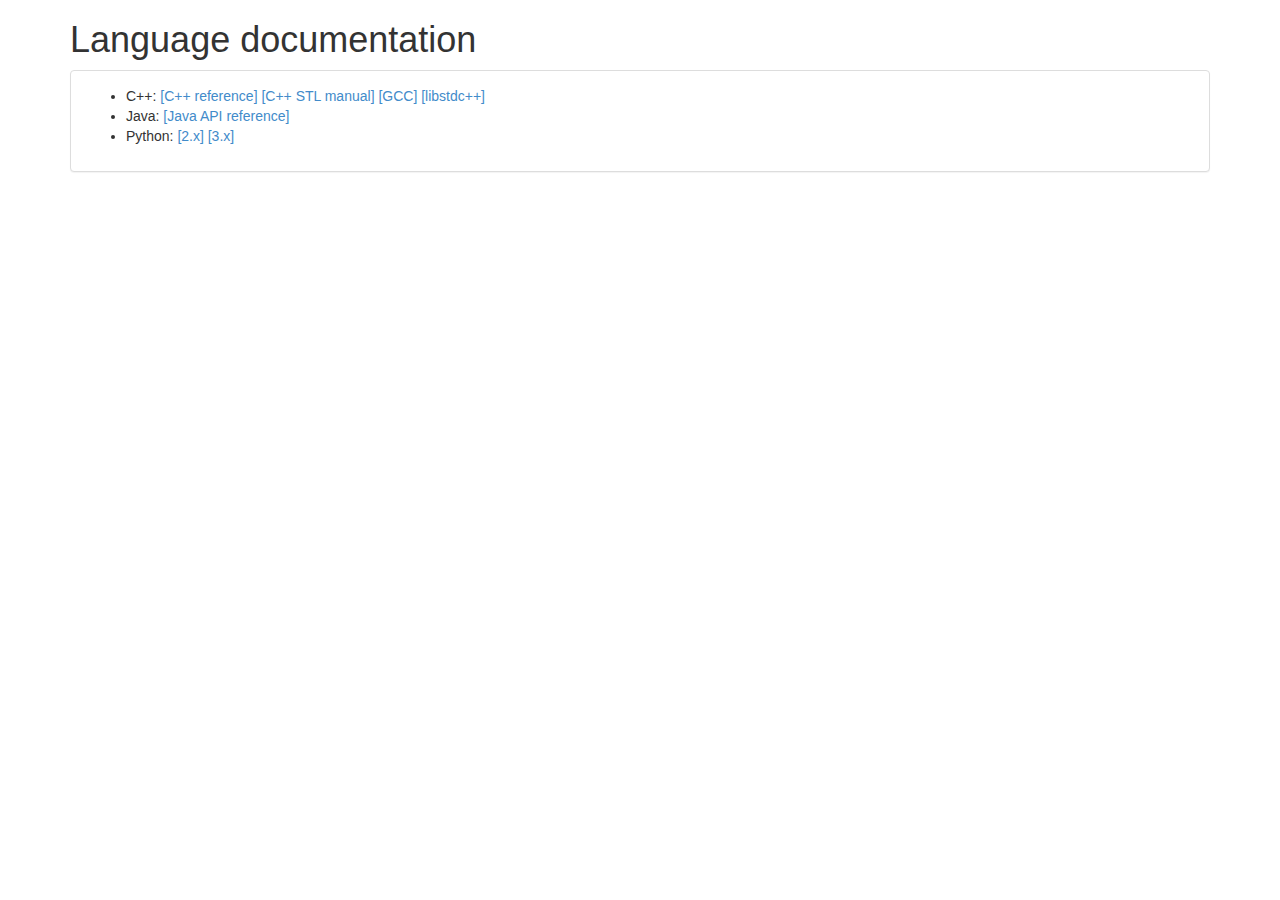
==== docker/doc/index.html @ 0feb1b6e "Bump Docker container to Ubuntu 15.04" ====
<!DOCTYPE html>
<html lang="en">
  <head>
    <meta charset="utf-8">
    <meta http-equiv="X-UA-Compatible" content="IE=edge">
    <meta name="viewport" content="width=device-width, initial-scale=1">
    <meta name="description" content="Documentation page for Abacus">

    <title>Language documentation</title>
    <link href="bootstrap.min.css" rel="stylesheet">
  </head>

  <body>
    <div class="container">
      <h1>Language documentation</h1>
        <div class="panel panel-default">
          <div class="panel-body">
            <ul>
              <li>C++:
                <a href="cppreference/en/index.html">[C++ reference]</a>
                <a href="stl-manual/index.html">[C++ STL manual]</a>
                <a href="gcc/gcc.html">[GCC]</a>
                <a href="libstdc++/index.html">[libstdc++]</a>
              </li>
              <li>Java:
                <a href="java/index.html">[Java API reference]</a>
              </li>
              <li>Python:
                <a href="python2/index.html">[2.x]</a>
                <a href="python3/index.html">[3.x]</a>
              </li>
            </ul>
          </div>
        </div>
    </div>
  </body>
</html>
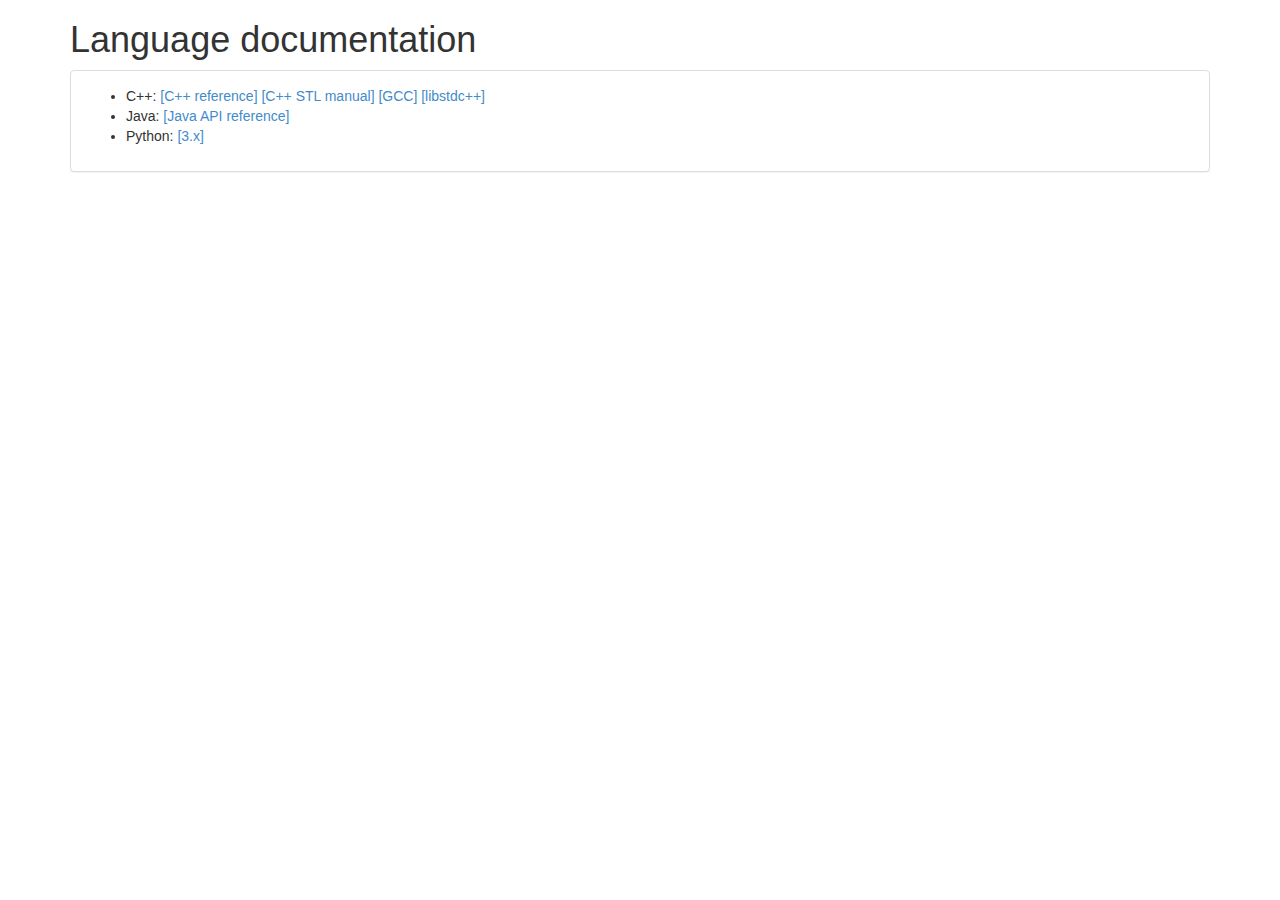
==== commit 8e66c9d5: "Update Dockerfile to Ubuntu 20.04" ====
--- a/docker/doc/index.html
+++ b/docker/doc/index.html
@@ -26,7 +26,6 @@
                 <a href="java/index.html">[Java API reference]</a>
               </li>
               <li>Python:
-                <a href="python2/index.html">[2.x]</a>
                 <a href="python3/index.html">[3.x]</a>
               </li>
             </ul>
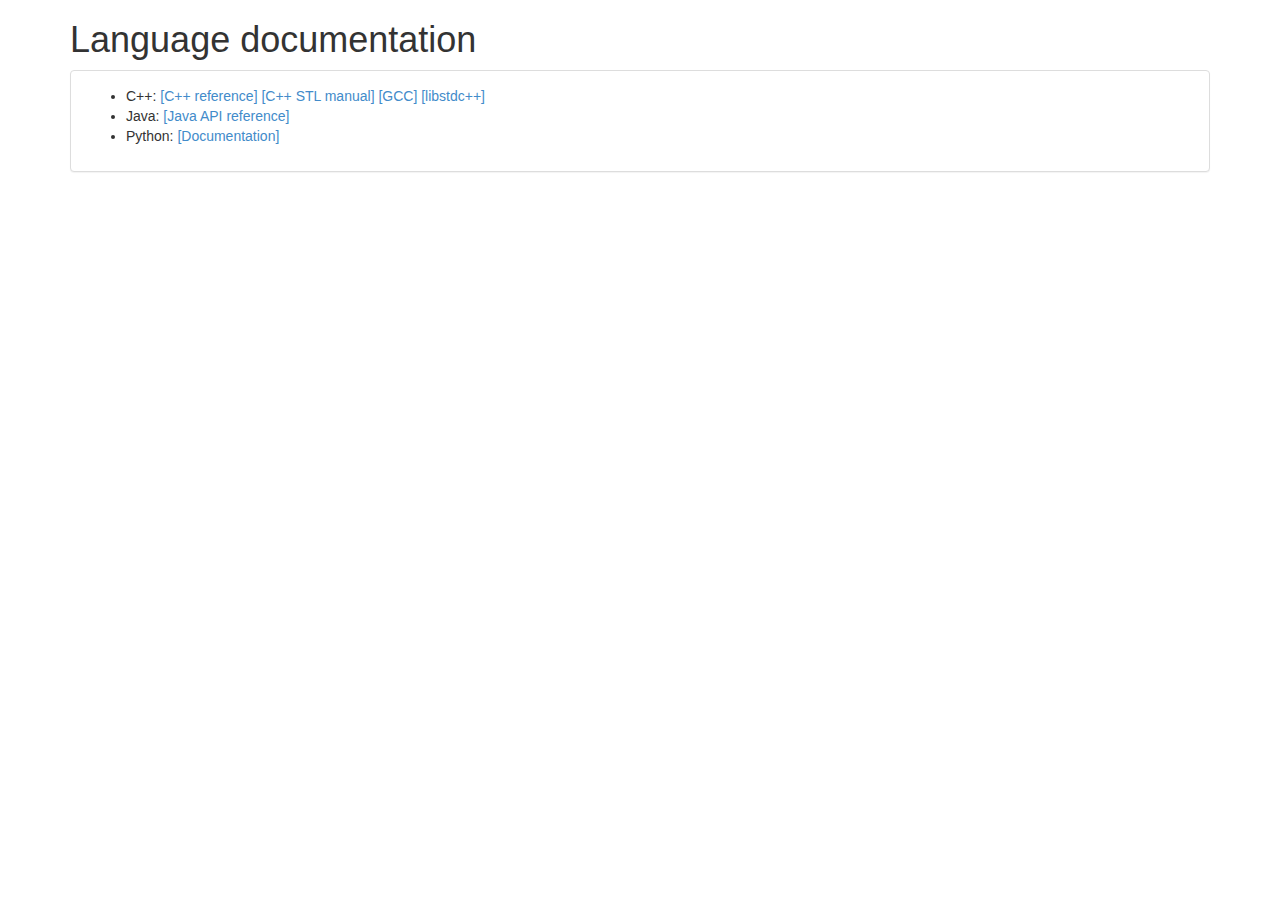
==== commit 61d1fe18: "Completely remove Python 2 support" ====
--- a/docker/doc/index.html
+++ b/docker/doc/index.html
@@ -26,7 +26,7 @@
                 <a href="java/index.html">[Java API reference]</a>
               </li>
               <li>Python:
-                <a href="python3/index.html">[3.x]</a>
+                <a href="python/index.html">[Documentation]</a>
               </li>
             </ul>
           </div>
